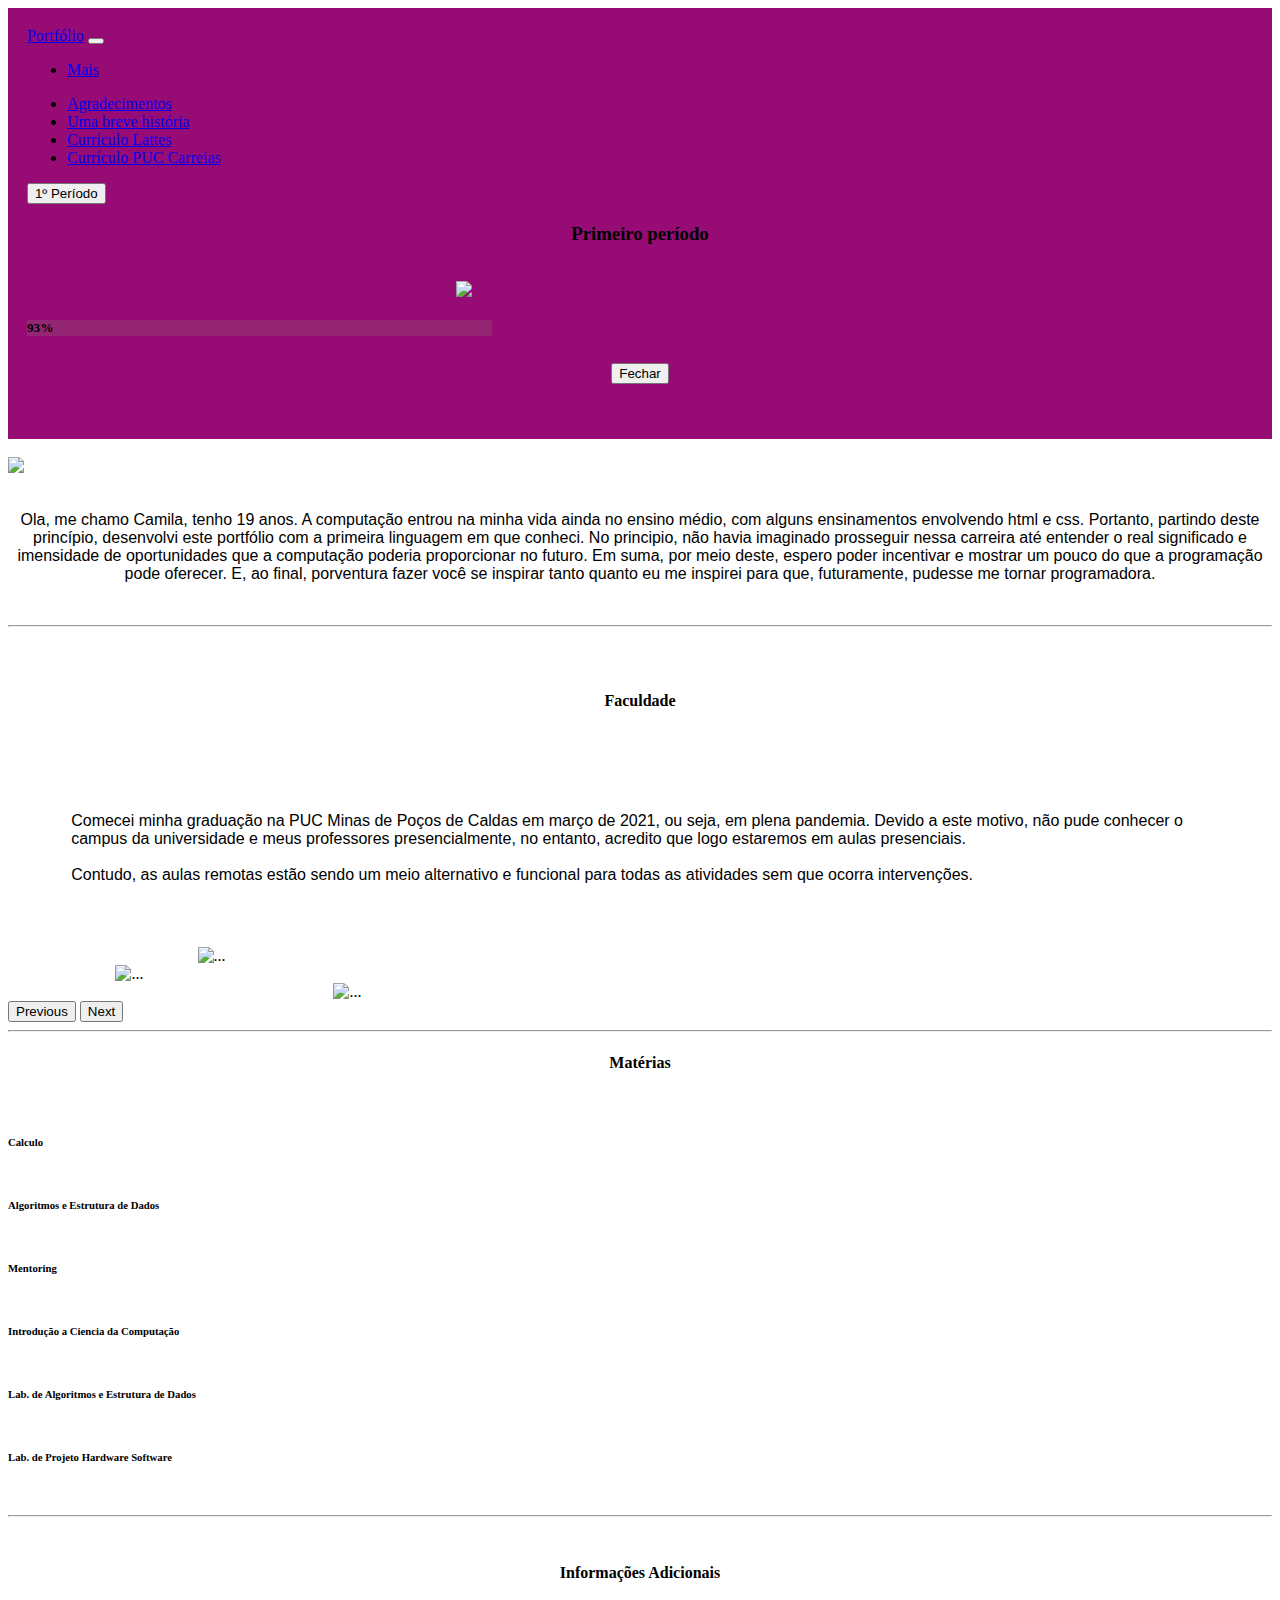
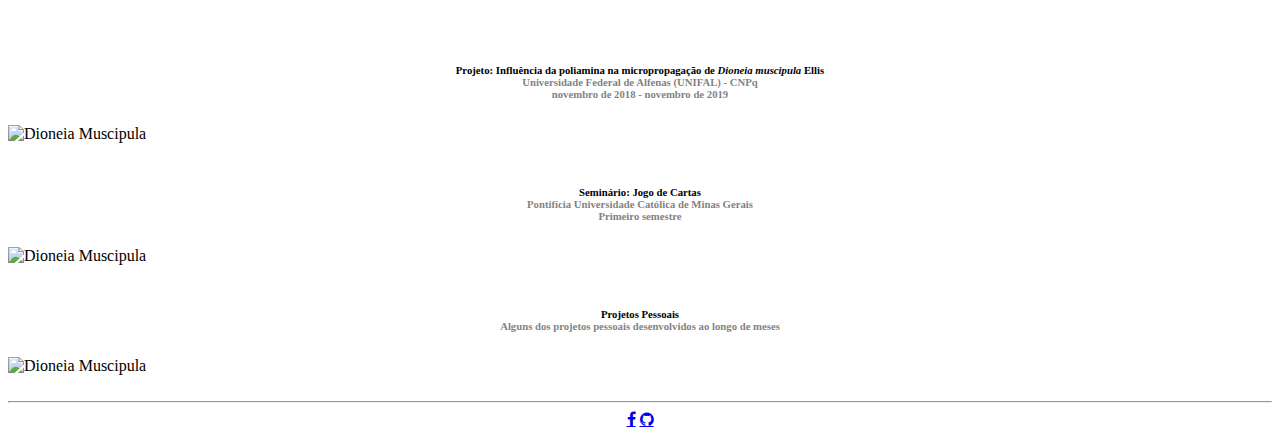
==== index.html @ b77b65e6 "Update index.html" ====
<!doctype html>
<html lang="en">
  <head>
    <meta charset="utf-8">
    <meta name="viewport" content="width=device-width, initial-scale=1">
    <link href="https://cdn.jsdelivr.net/npm/bootstrap@5.0.0-beta3/dist/css/bootstrap.min.css" rel="stylesheet" integrity="sha384-eOJMYsd53ii+scO/bJGFsiCZc+5NDVN2yr8+0RDqr0Ql0h+rP48ckxlpbzKgwra6" crossorigin="anonymous">
    <link href="css/estilo.css" rel="stylesheet">
    <link rel="stylesheet" href="https://cdnjs.cloudflare.com/ajax/libs/font-awesome/4.7.0/css/font-awesome.min.css" />
    <title>Camila</title>
  </head>
  <body>
    <script src="https://www.gstatic.com/dialogflow-console/fast/messenger/bootstrap.js?v=1"></script>
    <script src="https://cdn.jsdelivr.net/npm/bootstrap@5.0.0-beta3/dist/js/bootstrap.bundle.min.js" integrity="sha384-JEW9xMcG8R+pH31jmWH6WWP0WintQrMb4s7ZOdauHnUtxwoG2vI5DkLtS3qm9Ekf" crossorigin="anonymous"></script>
    <header style="height: 50%;">
      <nav class="navbar navbar-expand-lg navbar-dark" style="background:rgb(151, 11, 116); padding: 1.5%;">
        <div class="container-fluid">
          <a class="navbar-brand" href="#">Portfólio</a>
          <button class="navbar-toggler" type="button" data-bs-toggle="collapse" data-bs-target="#navbarNavDarkDropdown" aria-controls="navbarNavDarkDropdown" aria-expanded="false" aria-label="Toggle navigation">
            <span class="navbar-toggler-icon"></span>
          </button>
          <div class="collapse navbar-collapse" id="navbarNavDarkDropdown">
            <ul class="navbar-nav">
              <li class="nav-item dropdown">
                <a class="nav-link dropdown-toggle" href="#" id="navbarDarkDropdownMenuLink" role="button" data-bs-toggle="dropdown" aria-expanded="false">
                  Mais
                </a>
              </div>
                <ul class="dropdown-menu" style="background:rgb(151, 11, 116)" aria-labelledby="navbarDarkDropdownMenuLink">
                  <li><a class="dropdown-item" href="agradecimentos.html">Agradecimentos</a></li>
                  <li><a class="dropdown-item" href="nota.html">Uma breve história</a></li>
                  <li><a class="dropdown-item" href="http://lattes.cnpq.br/8026162664050204">Currículo Lattes</a></li>
                  <li><a class="dropdown-item" href="https://pucminas-csm.symplicity.com/utils/resume_preview.php?rbid=a477984f5bb8d4c52af86b56f4e189e8&html=1">Currículo PUC Carreias</a></li>
                </ul>
              </li>
            </ul>
          </div>
        <button type="button" class="btn btn-outline-light" data-bs-toggle="modal" data-bs-target="#exampleModal">
          1º Período
        </button>
        <section>
          <div class="container">
            <div class="row">
              <div class="col-md-2"></div>
              <div class="col-md-8">
                <div class="modal fade" id="exampleModal" tabindex="-1" aria-labelledby="exampleModalLabel" aria-hidden="true">
                  <div class="modal-dialog modal-lg">
                    <div class="modal-content">
                      <div class="modal-dialog">
                        <h3 style="text-align: center;">Primeiro período</h3>
                        <br>
                        <img src="imagens/homer.gif" style="width: 30%; display: block; margin-left: auto; margin-right: auto;">
                        <div class="progress" style="width: 500px; height: 25px;">
                          <div class="progress-bar progress-bar-striped progress-bar-animated" role="progressbar" aria-valuenow="93" aria-valuemin="0" aria-valuemax="100" style="width: 93%; background-color: rgb(148, 38, 115);"><h5>93%</h5></div>
                        </div><br>
                      </div>
                      <div class="modal-foote">
                        <button type="button" class="btn btn-outline-dark btn-sm" data-bs-dismiss="modal" style="display: block;
                        margin-left: auto;
                        margin-right: auto">Fechar</button>
                        <br><br>
                      </div>
                    </div>
                  </div>
                </div>
              </div>
              <div class="col-md-2"></div>
            </div>
          </div>
        </section>
        </div>
      </nav>
      </div>
    </header>
    <br>
    <section>
      <div class="container">
        <div class="row">
          <div class="col-md-4"></div>
          <div class="col-md-4">
            <img src="imagens/mila1.jpeg" id="imgMila">
          </div>
          <div class="col-md-4"></div>
        </div>
        <br>
        <div class="row">  
          <div class="col-md-2"></div>
          <div class="col-md-8">
            <p style="font-family:Optima, sans-serif; text-align:center;">
              Ola, me chamo Camila, tenho 19 anos. A computação entrou na minha vida ainda no ensino médio, com alguns ensinamentos envolvendo html e css. Portanto, partindo deste princípio, desenvolvi este portfólio com a primeira linguagem em que conheci. No principio, não havia imaginado prosseguir nessa carreira até entender o real significado e imensidade de oportunidades que a computação poderia proporcionar no futuro. Em suma, por meio deste, espero poder incentivar e mostrar um pouco do que a programação pode oferecer. E, ao final, porventura fazer você se inspirar tanto quanto eu me inspirei para que, futuramente, pudesse me tornar programadora.
            </p>
            <br>
          </div>
          <div class="col-md-2"></div>   
          <hr>
          <br>
        </div>
        <div><br>
          <h4 style="text-align:center;">
            Faculdade
          </h4><br>
          <div class="row">
            <div class="col-md-6">
              <p style="font-family:Optima, sans-serif; margin: 5%;">
                Comecei minha graduação na PUC Minas de Poços de Caldas em março de 2021, ou seja, em plena pandemia. Devido a este motivo, não pude conhecer o campus da universidade e meus professores presencialmente, no entanto, acredito que logo estaremos em aulas presenciais.<br><br> Contudo, as aulas remotas estão sendo um meio alternativo e funcional para todas as atividades sem que ocorra intervenções.
              </p>
            </div>
            <div class="col-md-6">
              <div id="carouselExampleControls" class="carousel slide caro" data-bs-ride="carousel" style="width: 100%; display: block; margin: auto;">
                <div class="carousel-inner">
                  <div class="carousel-item active">
                    <img src="imagens/pucentrada.PNG" class="d-block w-20" alt="..." style="width: 70%; display: block; margin: auto;">
                  </div>
                  <div class="carousel-item">
                    <img src="imagens/PUCb.PNG" class="d-block w-20" alt="..." style="width: 83%; display: block; margin: auto;">
                  </div>
                  <div class="carousel-item">
                    <img src="imagens/logoPUC.png" class="d-block w-20" alt="..." style="width: 48.5%; display: block; margin: auto;">
                  </div>
                </div>
                <button class="carousel-control-prev" type="button" data-bs-target="#carouselExampleControls" data-bs-slide="prev">
                  <span class="carousel-control-prev-icon" aria-hidden="true"></span>
                  <span class="visually-hidden">Previous</span>
                </button>
                <button class="carousel-control-next" type="button" data-bs-target="#carouselExampleControls" data-bs-slide="next">
                  <span class="carousel-control-next-icon" aria-hidden="true"></span>
                  <span class="visually-hidden">Next</span>
                </button>
              </div>
            </div>
          </div>
          <hr>
        </div>
        <div>
          <h4 style="text-align:center;">
            Matérias
          </h4><br>
          <div class="row">
            <div class="col-md-2"></div>
            <div class="col-md-8">
              <h6><a href="calculo.html" style="color: black; text-decoration:none">Calculo</a></h6>
              <div class="progress" style="height: 1px;">
                <div class="progress-bar" role="progressbar" style="width: 90%; background-color:rgb(151, 11, 116);" aria-valuenow="100" aria-valuemin="0" aria-valuemax="100"></div>
              </div>
              <h6><a href="aed.html" style="color: black; text-decoration:none">Algoritmos e Estrutura de Dados</a></h6>
              <div class="progress" style="height: 1px;">
                <div class="progress-bar" role="progressbar" style="width: 90%; background-color:rgb(151, 11, 116);" aria-valuenow="100" aria-valuemin="0" aria-valuemax="100"></div>
              </div>
              <h6><a href="mentoring.html" style="color: black; text-decoration:none">Mentoring</a></h6>
              <div class="progress" style="height: 1px;">
                <div class="progress-bar" role="progressbar" style="width: 90%; background-color:rgb(151, 11, 116);" aria-valuenow="100" aria-valuemin="0" aria-valuemax="100"></div>
              </div>
              <h6><a href="ICC.html" style="color: black; text-decoration:none">Introdução a Ciencia da Computação</a></h6>
              <div class="progress" style="height: 1px;">
                <div class="progress-bar" role="progressbar" style="width: 90%; background-color:rgb(151, 11, 116);" aria-valuenow="100" aria-valuemin="0" aria-valuemax="100"></div>
              </div>
              <h6><a href="LAED.html" style="color: black; text-decoration:none">Lab. de Algoritmos e Estrutura de Dados</a></h6>
              <div class="progress" style="height: 1px;">
                <div class="progress-bar" role="progressbar" style="width: 90%; background-color:rgb(151, 11, 116);" aria-valuenow="100" aria-valuemin="0" aria-valuemax="100"></div>
              </div>
              <h6><a href="lphs.html" style="color: black; text-decoration:none">Lab. de Projeto Hardware Software</a></h6>
              <div class="progress" style="height: 1px;">
                <div class="progress-bar" role="progressbar" style="width: 95%; background-color:rgb(151, 11, 116);" aria-valuenow="100" aria-valuemin="0" aria-valuemax="100"></div>
              </div>
            </div>
            <div class="col-md-2"></div>
          </div>
        </div>
        <br><hr><br>
        <div>
          <h4 style="text-align:center;">
            Informações Adicionais
          </h4><br><br>
          <div>
            <div class="row">
              <div class="col-md-6" style="text-align:center;">
                <h6>
                  <a href="projeto.html" style="color: black; text-decoration:none">
                    Projeto: Influência da poliamina na micropropagação de <i>Dioneia muscipula</i> Ellis
                  </a>
                  <div style="opacity: 0.5;">
                    Universidade Federal de Alfenas (UNIFAL) - CNPq<br>
                    novembro de 2018 - novembro de 2019
                  </div>
                </h6>
              </div>
              <div class="col-md-6">
                <img src="imagens/planta.jpeg" class="planta" alt="Dioneia Muscipula">
              </div>
            </div>
            <br>
            <div class="row">
              <div class="col-md-6" style="text-align:center;">
                <h6>
                  <a href="seminario.html" style="color: black; text-decoration:none">
                    Seminário: Jogo de Cartas
                  </a>
                  <div style="opacity: 0.5;">
                    Pontifícia Universidade Católica de Minas Gerais<br>
                    Primeiro semestre
                  </div>
                </h6>
              </div>
              <div class="col-md-6">
                <img src="imagens/seminario.PNG" class="planta" alt="Dioneia Muscipula">
              </div>
            </div>
            <br>
            <div class="row">
              <div class="col-md-6" style="text-align:center;">
                <h6>
                  <a href="ProjetoPessoal.html" style="color: black; text-decoration:none">
                    Projetos Pessoais
                  </a>
                  <div style="opacity: 0.5;">
                    Alguns dos projetos pessoais desenvolvidos ao longo de meses
                  </div>
                </h6>
              </div>
              <div class="col-md-6">
                <img src="imagens/codPAG.png" class="planta" style="width: 50%" alt="Dioneia Muscipula">
              </div>
            </div>
            
          </div>
        </div>
      </div>
    </section>
    <br><hr>
    <footer>
      <center>
            <a href="https://www.facebook.com/camila.figueiredo.3979489" class="circle-icons fa fa-facebook"></a>
            <a href="https://github.com/CamilaFSilva10?tab=repositories" class="circle-icons fa fa-github"></a>
        </div>
      </center>
    </footer>
    <script src="./js.js"></script>
  </body>
</html>
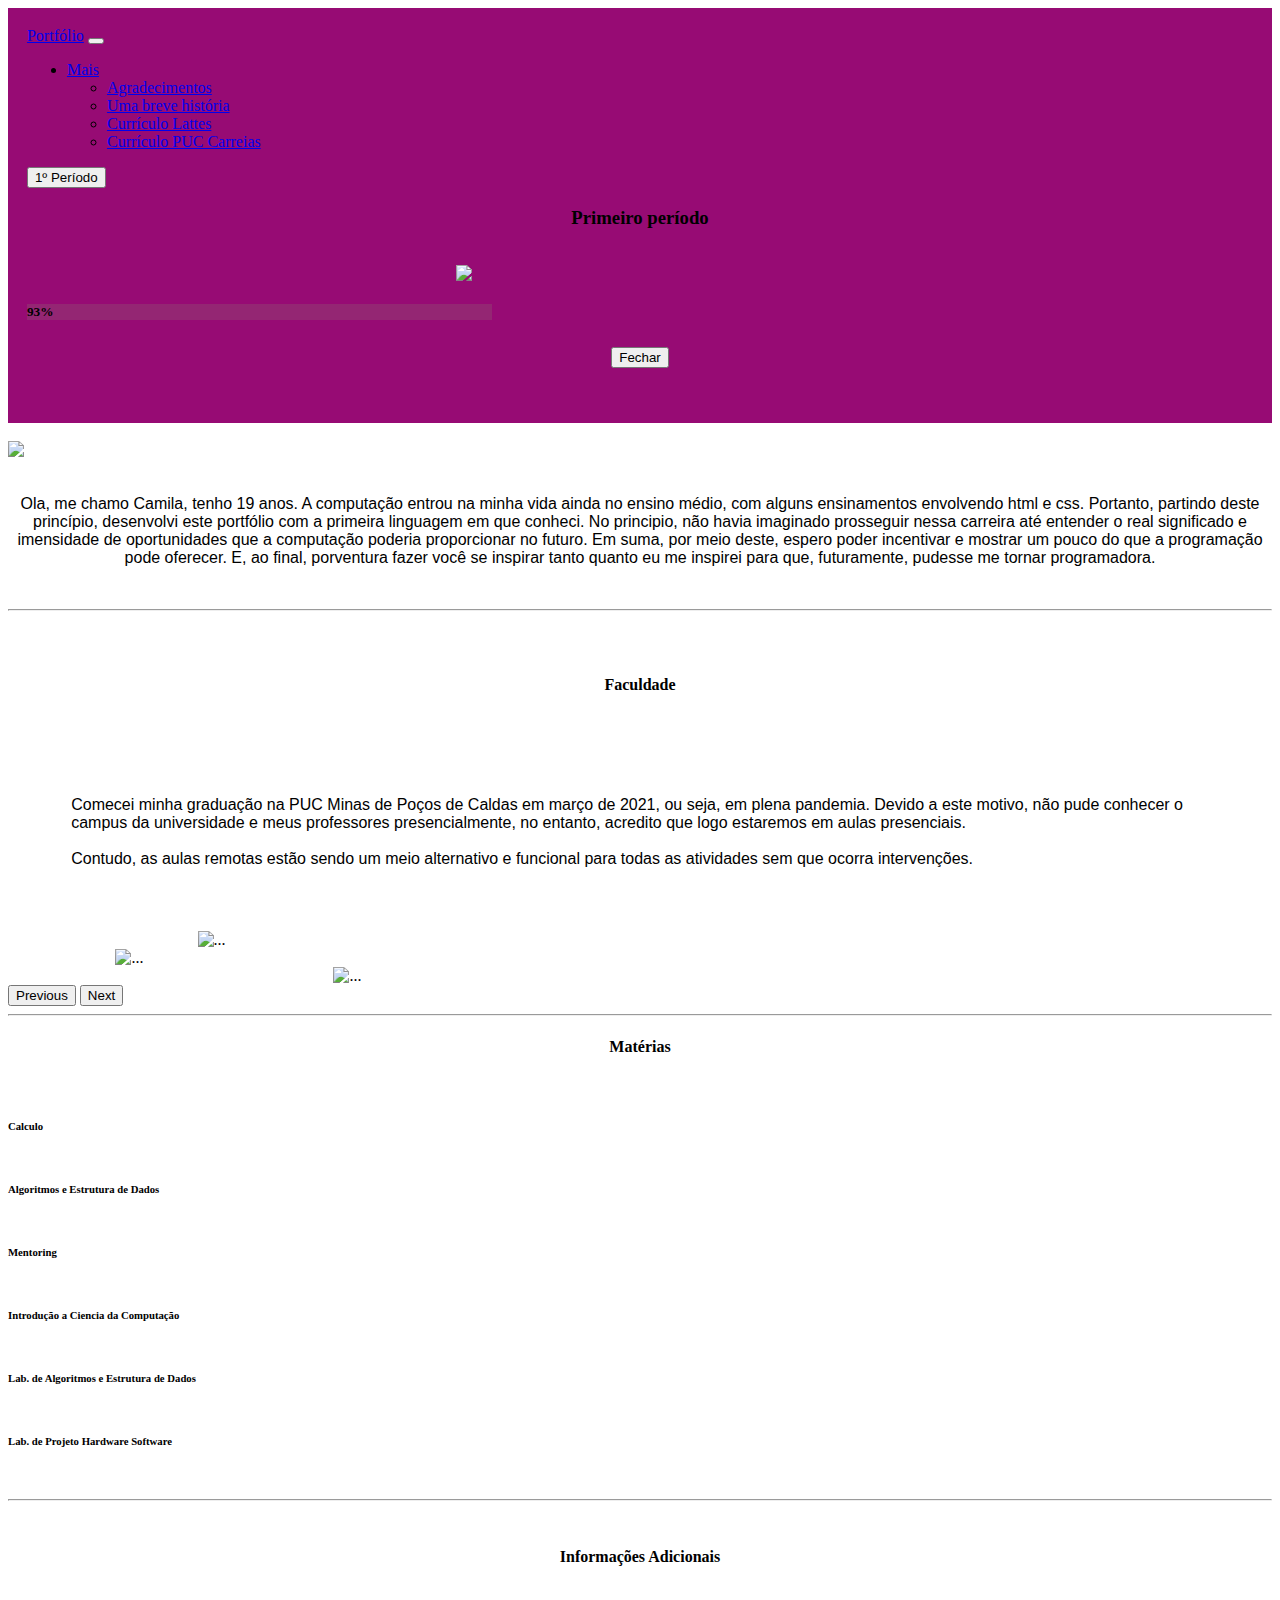
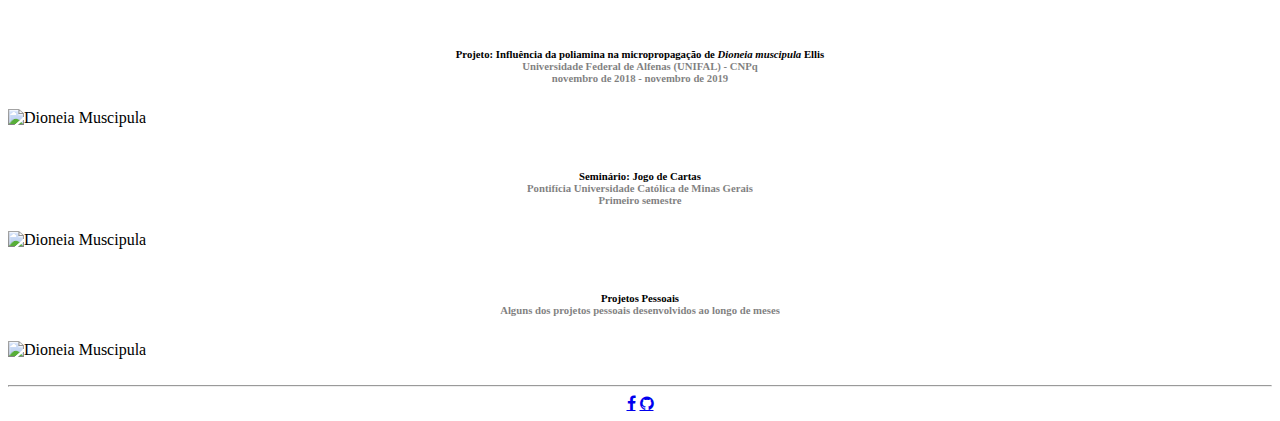
==== commit a1eb0891: "Update index.html" ====
--- a/index.html
+++ b/index.html
@@ -24,7 +24,6 @@
                 <a class="nav-link dropdown-toggle" href="#" id="navbarDarkDropdownMenuLink" role="button" data-bs-toggle="dropdown" aria-expanded="false">
                   Mais
                 </a>
-              </div>
                 <ul class="dropdown-menu" style="background:rgb(151, 11, 116)" aria-labelledby="navbarDarkDropdownMenuLink">
                   <li><a class="dropdown-item" href="agradecimentos.html">Agradecimentos</a></li>
                   <li><a class="dropdown-item" href="nota.html">Uma breve história</a></li>
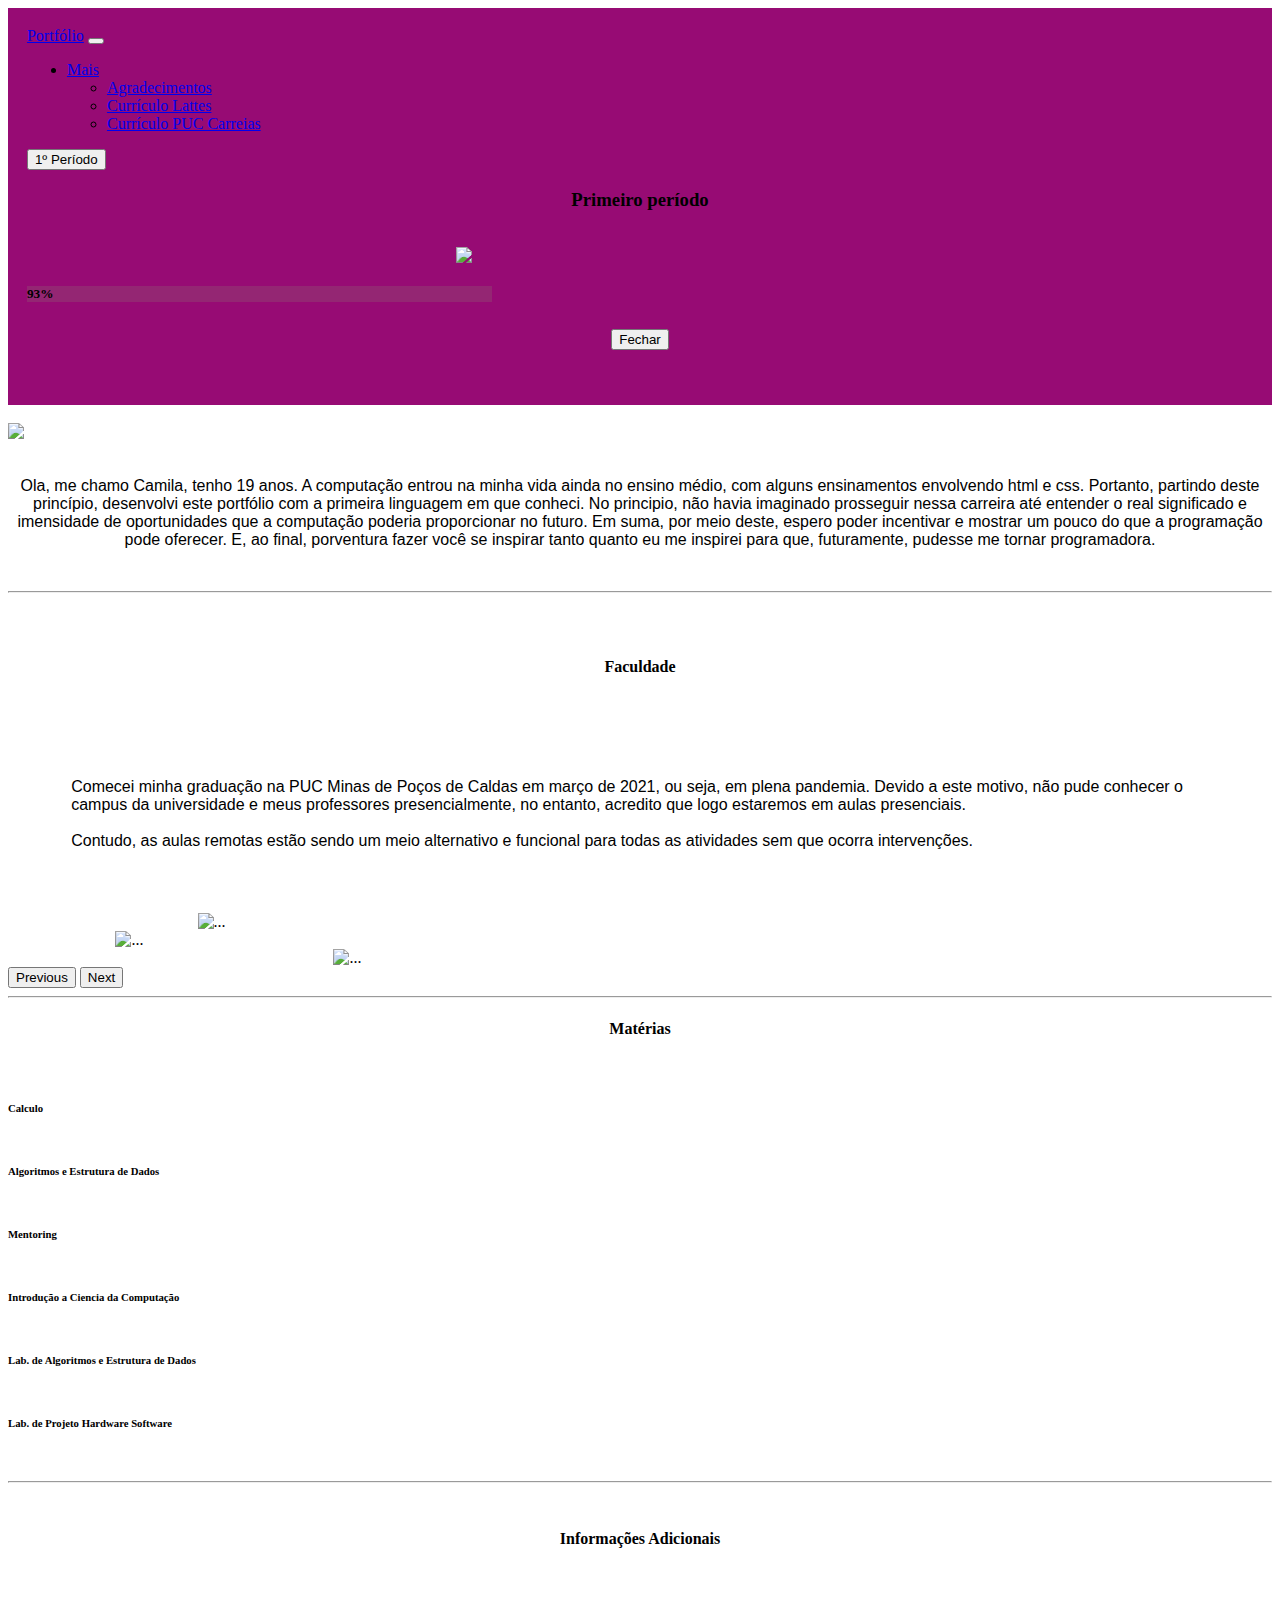
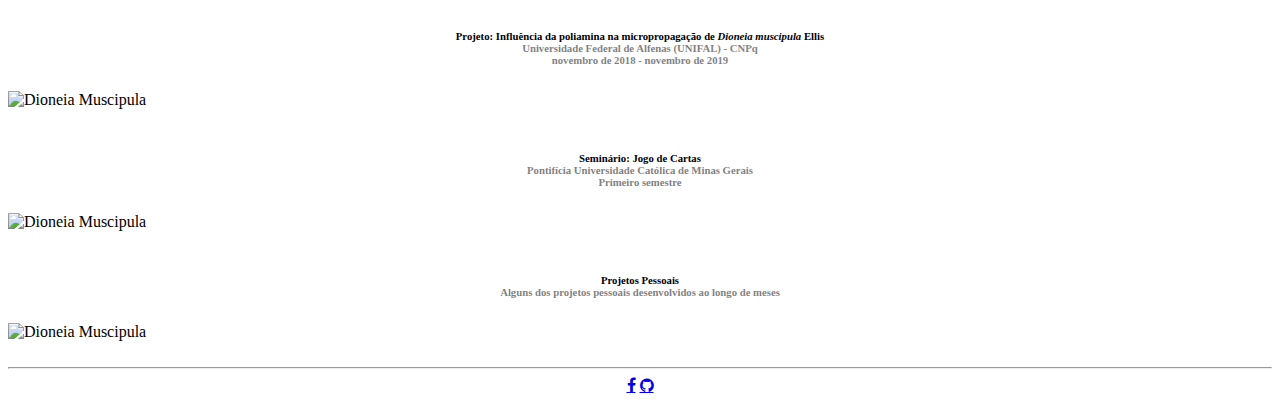
==== commit 5af86b0a: "Update index.html" ====
--- a/index.html
+++ b/index.html
@@ -26,7 +26,6 @@
                 </a>
                 <ul class="dropdown-menu" style="background:rgb(151, 11, 116)" aria-labelledby="navbarDarkDropdownMenuLink">
                   <li><a class="dropdown-item" href="agradecimentos.html">Agradecimentos</a></li>
-                  <li><a class="dropdown-item" href="nota.html">Uma breve história</a></li>
                   <li><a class="dropdown-item" href="http://lattes.cnpq.br/8026162664050204">Currículo Lattes</a></li>
                   <li><a class="dropdown-item" href="https://pucminas-csm.symplicity.com/utils/resume_preview.php?rbid=a477984f5bb8d4c52af86b56f4e189e8&html=1">Currículo PUC Carreias</a></li>
                 </ul>
